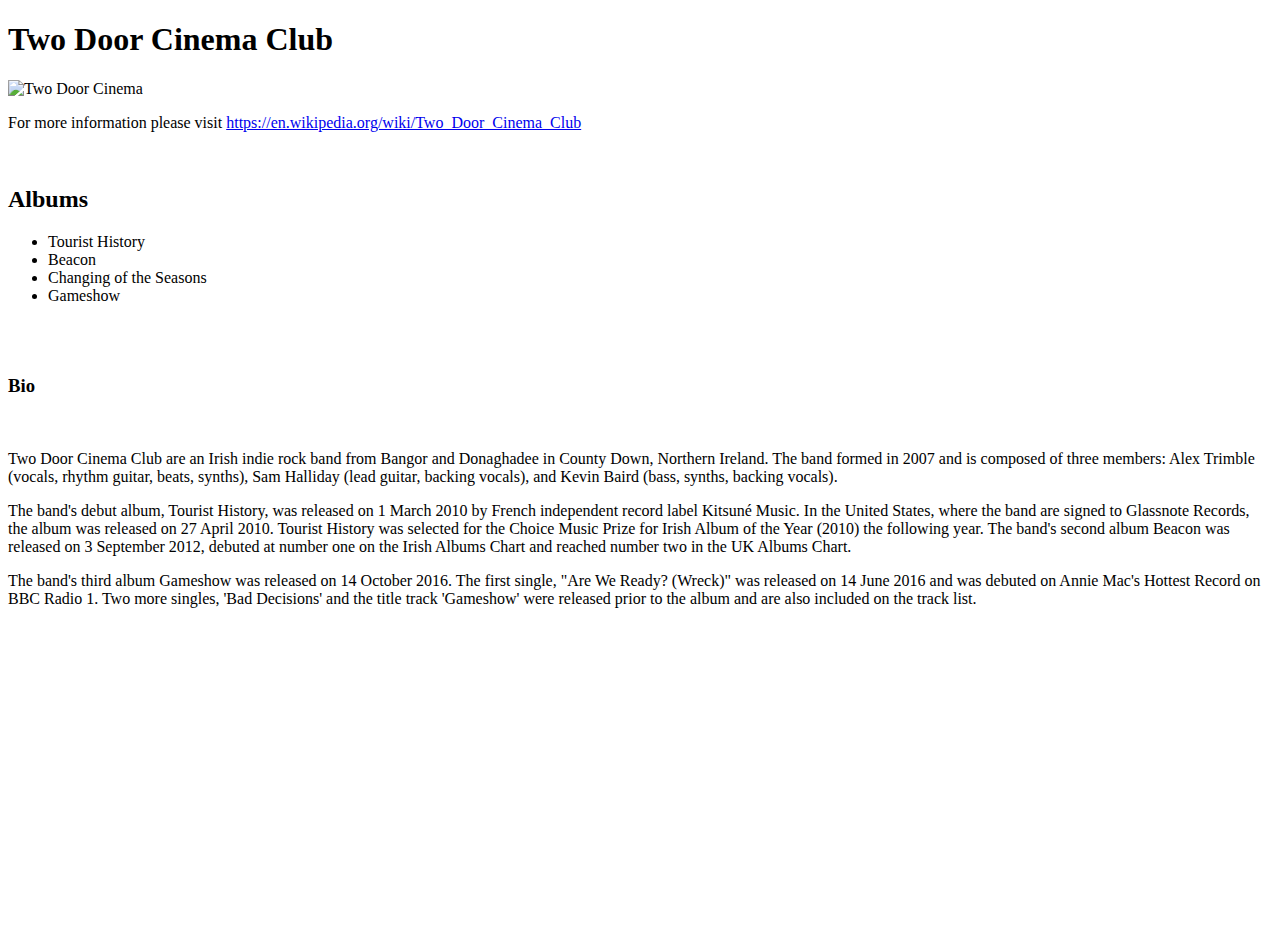
==== index.html @ 34ddbc22 "I added commit" ====
<!DOCTYPE html><html>
<head>
 

<title>Two Door Cinema Club</title>

</head>

<body>
    <h1> Two Door Cinema Club</h1>

    <img src="http://cps-static.rovicorp.com/3/JPG_500/MI0002/908/MI0002908601.jpg?partner=allrovi.com" alt="Two Door Cinema">
    
    <p>For more information please visit <a href="https://en.wikipedia.org/wiki/Two_Door_Cinema_Club"> https://en.wikipedia.org/wiki/Two_Door_Cinema_Club</a>
    </p>

<br>
        <h2>Albums</h2>
        <ul>
            <li>Tourist History</li>
            <li>Beacon</li>
            <li>Changing of the Seasons</li>
            <li>Gameshow</li>
        </ul>
<br><br>
    <h3>Bio</h3>
<br>
<p>Two Door Cinema Club are an Irish indie rock band from Bangor and Donaghadee in County Down, Northern Ireland. The band formed in 2007 and is composed of three members: Alex Trimble (vocals, rhythm guitar, beats, synths), Sam Halliday (lead guitar, backing vocals), and Kevin Baird (bass, synths, backing vocals).</p>
<p>
The band's debut album, Tourist History, was released on 1 March 2010 by French independent record label Kitsuné Music. In the United States, where the band are signed to Glassnote Records, the album was released on 27 April 2010. Tourist History was selected for the Choice Music Prize for Irish Album of the Year (2010) the following year.
The band's second album Beacon was released on 3 September 2012, debuted at number one on the Irish Albums Chart and reached number two in the UK Albums Chart.</p>
<p>
The band's third album Gameshow was released on 14 October 2016. The first single, "Are We Ready? (Wreck)" was released on 14 June 2016 and was debuted on Annie Mac's Hottest Record on BBC Radio 1. Two more singles, 'Bad Decisions' and the title track 'Gameshow' were released prior to the album and are also included on the track list.</p>

<iframe width="560" height="315" src="https://www.youtube.com/embed/Wxu02vp_Vm0" frameborder="0" allowfullscreen></iframe>

</body>
</html>
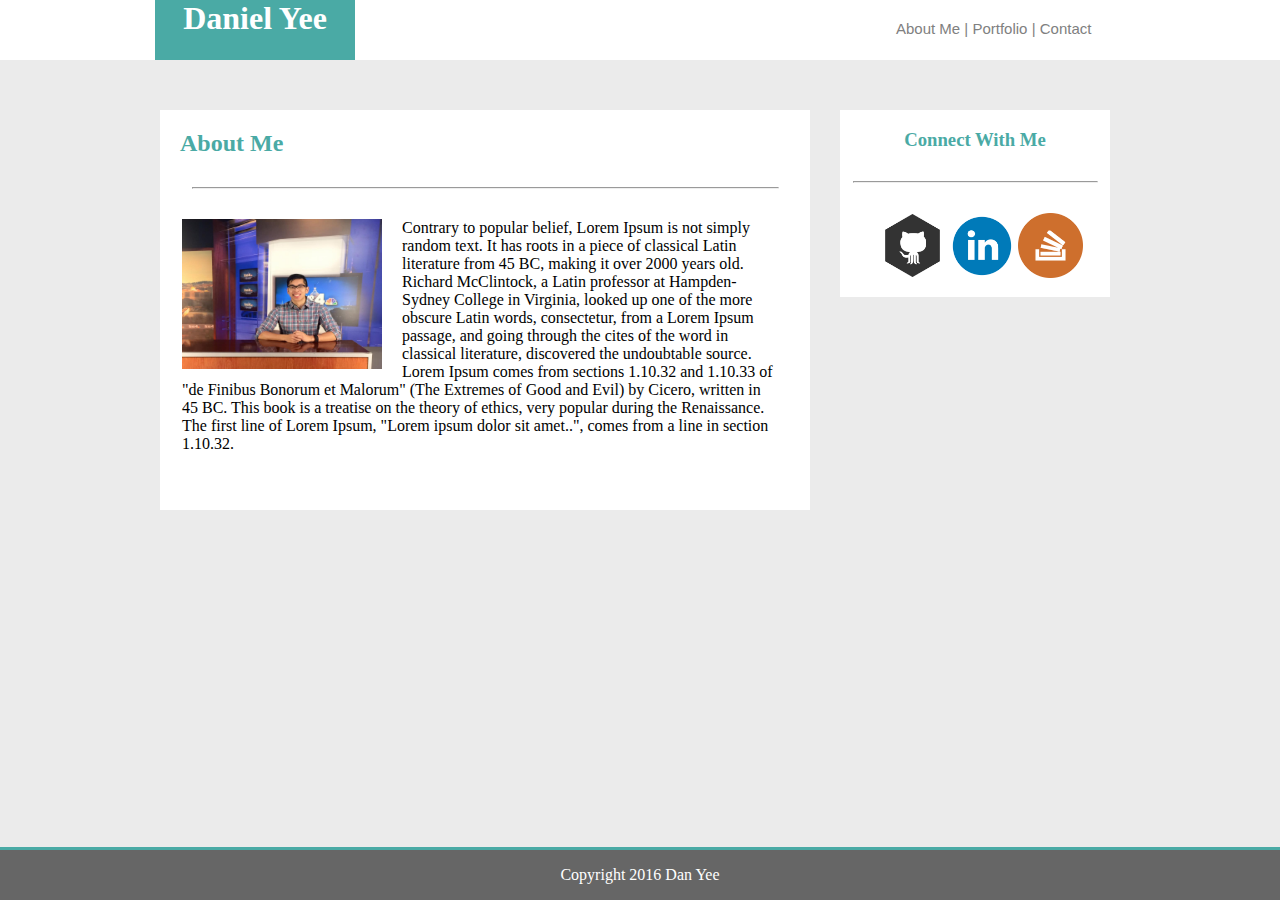
==== commit 2db2e002: "added everything" ====
--- a/index.html
+++ b/index.html
@@ -1,38 +1,173 @@
-<!DOCTYPE html><html>
+<!DOCTYPE html>
+<html lang="en-us">
+
 <head>
- 
+  <meta charset="UTF-8">
+  <title>1.2.9 Exercise</title>
 
-<title>Two Door Cinema Club</title>
+  <style>
+  body{
+    background-color: #ebebeb ;
+    margin: 0;
+    padding: 0;
 
+  }
+
+  h1{
+    background-color: #4aaaa5;
+    border-color: #cccccc;
+    margin: 0;
+    padding:30 30 30 30;
+    color: white;
+    font-family: 'Georgia', Times, Times New Roman, serif;
+    float: left;
+    height: 60px;
+    text-align: center;
+    width: 200px;
+    margin-left: 155px;
+  }
+  h2{
+    color: #4aaaa5;
+    margin-bottom: 30px;
+    padding:0 0 0 20px;
+    font-family: 'Georgia', Times, Times New Roman, serif;
+  }
+  h3{
+    color: #4aaaa5;
+    margin-bottom: 30px;
+    font-family:'Georgia', Times, Times New Roman, serif;
+    text-align: center;
+  }
+  li{
+    display: inline;
+  }
+.Header{
+    background: white;
+    height: 60px;
+
+
+  }
+.container{
+  width: 960px;
+  margin: 0 auto;
+}
+ul{
+  align-items: center;
+}
+
+
+.directory{
+  font-size: 15px;
+  font-family: 'Arial', 'Helvetica Neue', Helvetica, sans-serif;
+  width: 30%;
+  background-color: #ffffff;
+  padding-top: 20px;
+  float: right;
+  color: white;
+}
+a{
+  text-decoration: none;
+  color: grey;
+}
+.content{
+  margin-left: 22px;
+  margin-right: 32px;
+}
+
+.main-bio {
+   width: 650px;
+   float: left;
+   background: white;
+   height: 400px;
+   border-style: white;
+   margin-top: 50px;
+   margin-bottom: 100px;
+ }
+
+ .Connect {
+   width: 270px;
+   float: left;
+   background: white;
+   height: 187px;
+   border-style: white;
+   margin-left: 30px;
+   margin-top: 50px;
+
+}
+
+.bio-image{
+  margin-right: 20px;
+  width: 200px;
+  height:150px;
+  float: left;
+}
+
+footer{
+  background:#666666;
+  color: white;
+  position: fixed;
+  width: 100%;
+  bottom: 0;
+  text-align: center;
+  border: 25px 0 0 0;
+  border-color: #4aaaa5;
+  border-top-style: solid;
+}
+
+hr{
+  width: 90%;
+  margin-bottom: 30px;
+}
+
+  </style>
+
+  <!-- This critical line points your HTML to the CSS file. Notice the "relative" pathway  -->
+  <link rel="stylesheet" type="text/css" href="assets/style.css">
 </head>
 
 <body>
-    <h1> Two Door Cinema Club</h1>
+  <header>
+    <div class="Header">
 
-    <img src="http://cps-static.rovicorp.com/3/JPG_500/MI0002/908/MI0002908601.jpg?partner=allrovi.com" alt="Two Door Cinema">
-    
-    <p>For more information please visit <a href="https://en.wikipedia.org/wiki/Two_Door_Cinema_Club"> https://en.wikipedia.org/wiki/Two_Door_Cinema_Club</a>
-    </p>
+    <h1>Daniel Yee</h1>
+    <div class="directory">
+        <li><a href="index.html">About Me | </a></li>
+        <li><a href="portfolio.html">Portfolio | </a></li>
+        <li><a href="contact.html">Contact</a></li>
+      </ul>
+    </div>
+</div>
+  </header>
 
-<br>
-        <h2>Albums</h2>
-        <ul>
-            <li>Tourist History</li>
-            <li>Beacon</li>
-            <li>Changing of the Seasons</li>
-            <li>Gameshow</li>
-        </ul>
-<br><br>
-    <h3>Bio</h3>
-<br>
-<p>Two Door Cinema Club are an Irish indie rock band from Bangor and Donaghadee in County Down, Northern Ireland. The band formed in 2007 and is composed of three members: Alex Trimble (vocals, rhythm guitar, beats, synths), Sam Halliday (lead guitar, backing vocals), and Kevin Baird (bass, synths, backing vocals).</p>
-<p>
-The band's debut album, Tourist History, was released on 1 March 2010 by French independent record label Kitsuné Music. In the United States, where the band are signed to Glassnote Records, the album was released on 27 April 2010. Tourist History was selected for the Choice Music Prize for Irish Album of the Year (2010) the following year.
-The band's second album Beacon was released on 3 September 2012, debuted at number one on the Irish Albums Chart and reached number two in the UK Albums Chart.</p>
-<p>
-The band's third album Gameshow was released on 14 October 2016. The first single, "Are We Ready? (Wreck)" was released on 14 June 2016 and was debuted on Annie Mac's Hottest Record on BBC Radio 1. Two more singles, 'Bad Decisions' and the title track 'Gameshow' were released prior to the album and are also included on the track list.</p>
+  <div class="container">
 
-<iframe width="560" height="315" src="https://www.youtube.com/embed/Wxu02vp_Vm0" frameborder="0" allowfullscreen></iframe>
+    <div class="main-bio">
+
+      <h2>About Me</h2>
+      <hr>
+      <div class="content">
+
+      <img class="bio-image" src="assets\images\FB pic.jpg" alt="profile image">
+
+      <p>Contrary to popular belief, Lorem Ipsum is not simply random text. It has roots in a piece of classical Latin literature from 45 BC, making it over 2000 years old. Richard McClintock, a Latin professor at Hampden-Sydney College in Virginia, looked up one of the more obscure Latin words, consectetur, from a Lorem Ipsum passage, and going through the cites of the word in classical literature, discovered the undoubtable source. Lorem Ipsum comes from sections 1.10.32 and 1.10.33 of "de Finibus Bonorum et Malorum" (The Extremes of Good and Evil) by Cicero, written in 45 BC. This book is a treatise on the theory of ethics, very popular during the Renaissance. The first line of Lorem Ipsum, "Lorem ipsum dolor sit amet..", comes from a line in section 1.10.32.</p>
+
+</div>
+</div>
+
+    <div class="Connect">
+      <h3>Connect With Me</h3>
+      <hr>
+      <ul>
+        <li><a href="https://goo.gl/NWnBLF"> <img src="assets\images\github_six_color-128.png" alt="linkedin" style="width:65px; height: 65px"></a></li>
+        <li><a href="https://goo.gl/ewvvtd"><img src="assets\images\linkedin_circle_color-128.png" alt="github link" style="width:65px; height: 65px"></a></li>
+        <li><a href="https://goo.gl/3R8Ugy"><img src="assets\images\stackoverflow-128.png" alt="stackoverflow" style="width:65px; height: 65px"></a></li>
+      </ul>
+    </div>
+  </div>
+  <footer>
+    <p>Copyright 2016 Dan Yee</p>
+  </footer>
 
 </body>
+
 </html>
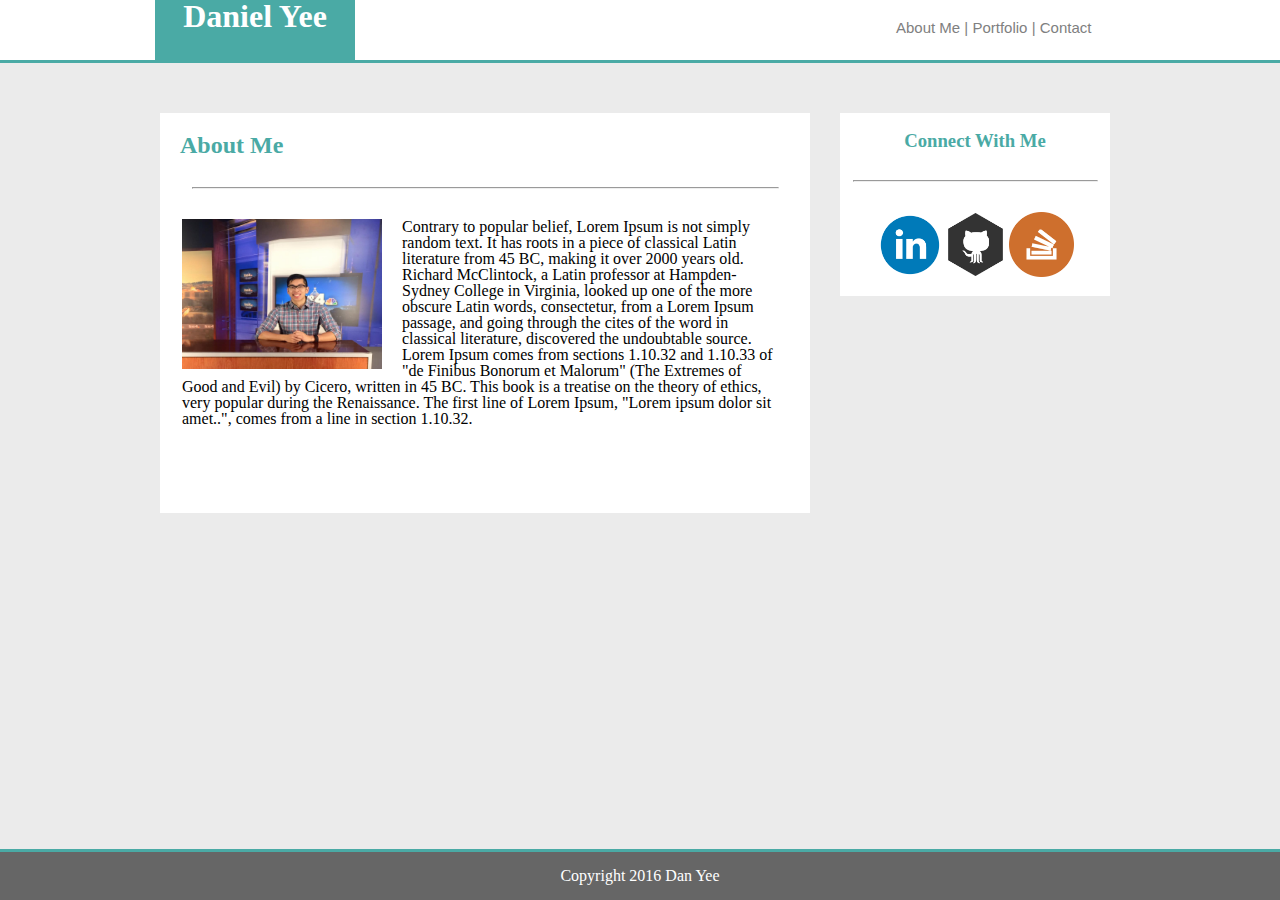
==== commit a7005e04: "Updated" ====
--- a/index.html
+++ b/index.html
@@ -5,138 +5,25 @@
   <meta charset="UTF-8">
   <title>1.2.9 Exercise</title>
 
-  <style>
-  body{
-    background-color: #ebebeb ;
-    margin: 0;
-    padding: 0;
-
-  }
-
-  h1{
-    background-color: #4aaaa5;
-    border-color: #cccccc;
-    margin: 0;
-    padding:30 30 30 30;
-    color: white;
-    font-family: 'Georgia', Times, Times New Roman, serif;
-    float: left;
-    height: 60px;
-    text-align: center;
-    width: 200px;
-    margin-left: 155px;
-  }
-  h2{
-    color: #4aaaa5;
-    margin-bottom: 30px;
-    padding:0 0 0 20px;
-    font-family: 'Georgia', Times, Times New Roman, serif;
-  }
-  h3{
-    color: #4aaaa5;
-    margin-bottom: 30px;
-    font-family:'Georgia', Times, Times New Roman, serif;
-    text-align: center;
-  }
-  li{
-    display: inline;
-  }
-.Header{
-    background: white;
-    height: 60px;
-
-
-  }
-.container{
-  width: 960px;
-  margin: 0 auto;
-}
-ul{
-  align-items: center;
-}
-
-
-.directory{
-  font-size: 15px;
-  font-family: 'Arial', 'Helvetica Neue', Helvetica, sans-serif;
-  width: 30%;
-  background-color: #ffffff;
-  padding-top: 20px;
-  float: right;
-  color: white;
-}
-a{
-  text-decoration: none;
-  color: grey;
-}
-.content{
-  margin-left: 22px;
-  margin-right: 32px;
-}
-
-.main-bio {
-   width: 650px;
-   float: left;
-   background: white;
-   height: 400px;
-   border-style: white;
-   margin-top: 50px;
-   margin-bottom: 100px;
- }
-
- .Connect {
-   width: 270px;
-   float: left;
-   background: white;
-   height: 187px;
-   border-style: white;
-   margin-left: 30px;
-   margin-top: 50px;
-
-}
-
-.bio-image{
-  margin-right: 20px;
-  width: 200px;
-  height:150px;
-  float: left;
-}
-
-footer{
-  background:#666666;
-  color: white;
-  position: fixed;
-  width: 100%;
-  bottom: 0;
-  text-align: center;
-  border: 25px 0 0 0;
-  border-color: #4aaaa5;
-  border-top-style: solid;
-}
-
-hr{
-  width: 90%;
-  margin-bottom: 30px;
-}
-
-  </style>
 
   <!-- This critical line points your HTML to the CSS file. Notice the "relative" pathway  -->
-  <link rel="stylesheet" type="text/css" href="assets/style.css">
+  <link rel="stylesheet" href="reset.css">
+  <link rel="stylesheet" type="text/css" href="assets/css/index.css">
 </head>
 
 <body>
   <header>
-    <div class="Header">
+
 
     <h1>Daniel Yee</h1>
-    <div class="directory">
-        <li><a href="index.html">About Me | </a></li>
-        <li><a href="portfolio.html">Portfolio | </a></li>
-        <li><a href="contact.html">Contact</a></li>
-      </ul>
-    </div>
-</div>
+    <nav>
+
+        <a href="index.html">About Me | </a></li>
+      <a href="portfolio2.html">Portfolio | </a></li>
+        <a href="contact.html">Contact</a></li>
+
+    </nav>
+
   </header>
 
   <div class="container">
@@ -158,8 +45,8 @@
       <h3>Connect With Me</h3>
       <hr>
       <ul>
-        <li><a href="https://goo.gl/NWnBLF"> <img src="assets\images\github_six_color-128.png" alt="linkedin" style="width:65px; height: 65px"></a></li>
         <li><a href="https://goo.gl/ewvvtd"><img src="assets\images\linkedin_circle_color-128.png" alt="github link" style="width:65px; height: 65px"></a></li>
+        <li><a href="https://goo.gl/NWnBLF"><img src="assets\images\github_six_color-128.png" alt="linkedin" style="width:65px; height: 65px"></a></li>
         <li><a href="https://goo.gl/3R8Ugy"><img src="assets\images\stackoverflow-128.png" alt="stackoverflow" style="width:65px; height: 65px"></a></li>
       </ul>
     </div>
--- a/assets/css/index.css
+++ b/assets/css/index.css
@@ -0,0 +1,109 @@
+
+body{
+  background-color: #ebebeb ;
+  margin: 0;
+  padding: 0;
+
+}
+
+h1{
+  background-color: #4aaaa5;
+  border-color: #cccccc;
+  margin: 0;
+  color: white;
+  font-family: 'Georgia', Times, Times New Roman, serif;
+  float: left;
+  height: 60px;
+  text-align: center;
+  width: 200px;
+  margin-left: 155px;
+}
+h2{
+  color: #4aaaa5;
+  margin-bottom: 30px;
+  padding:0 0 0 20px;
+  font-family: 'Georgia', Times, Times New Roman, serif;
+}
+h3{
+  color: #4aaaa5;
+  margin-bottom: 30px;
+  font-family:'Georgia', Times, Times New Roman, serif;
+  text-align: center;
+}
+li{
+  display: inline;
+  margin-left:-3px;
+}
+Header{
+    background: white;
+    height: 60px;
+    border-bottom-style: solid;
+    border-color: #4aaaa5;
+  }
+.container{
+width: 960px;
+margin: 0 auto;
+}
+ul{
+align-items: center;
+}
+
+
+nav{
+font-size: 15px;
+font-family: 'Arial', 'Helvetica Neue', Helvetica, sans-serif;
+width: 30%;
+background-color: #ffffff;
+padding-top: 20px;
+float: right;
+color: white;
+}
+a{
+text-decoration: none;
+color: grey;
+}
+.content{
+margin-left: 22px;
+margin-right: 32px;
+}
+
+.main-bio {
+ width: 650px;
+ float: left;
+ background: white;
+ height: 400px;
+ border-style: white;
+ margin-top: 50px;
+ margin-bottom: 100px;
+}
+
+.Connect {
+  width: 270px;
+  float: left;
+  background: white;
+  margin-left: 30px;
+  margin-top: 50px;
+}
+
+.bio-image{
+margin-right: 20px;
+width: 200px;
+height:150px;
+float: left;
+}
+
+footer{
+background:#666666;
+color: white;
+position: fixed;
+width: 100%;
+bottom: 0;
+text-align: center;
+border-color: #4aaaa5;
+border-top-style: solid;
+}
+
+hr{
+width: 90%;
+margin-bottom: 30px;
+}
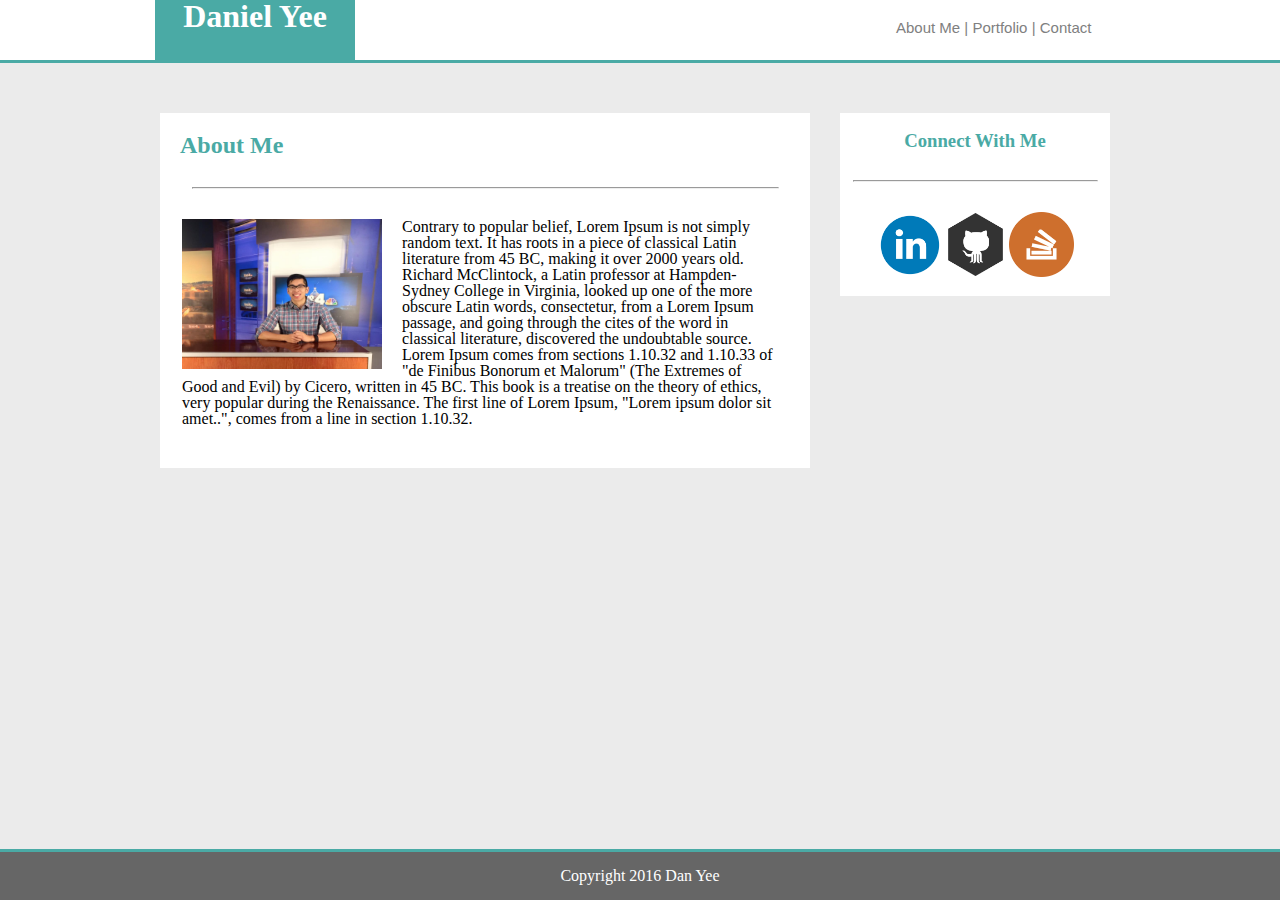
==== commit b666f00f: "edit" ====
--- a/index.html
+++ b/index.html
@@ -7,8 +7,8 @@
 
 
   <!-- This critical line points your HTML to the CSS file. Notice the "relative" pathway  -->
-  <link rel="stylesheet" href="reset.css">
-  <link rel="stylesheet" type="text/css" href="assets/css/index.css">
+  <link rel="stylesheet" href="assets/css/reset.css">
+  <link rel="stylesheet" type="text/css" href="assets/css/style.css">
 </head>
 
 <body>
@@ -28,13 +28,13 @@
 
   <div class="container">
 
-    <div class="main-bio">
+    <div class="box-set">
 
       <h2>About Me</h2>
       <hr>
       <div class="content">
 
-      <img class="bio-image" src="assets\images\FB pic.jpg" alt="profile image">
+      <img class="bio-image" src="assets/images/FB pic.jpg" alt="profile image">
 
       <p>Contrary to popular belief, Lorem Ipsum is not simply random text. It has roots in a piece of classical Latin literature from 45 BC, making it over 2000 years old. Richard McClintock, a Latin professor at Hampden-Sydney College in Virginia, looked up one of the more obscure Latin words, consectetur, from a Lorem Ipsum passage, and going through the cites of the word in classical literature, discovered the undoubtable source. Lorem Ipsum comes from sections 1.10.32 and 1.10.33 of "de Finibus Bonorum et Malorum" (The Extremes of Good and Evil) by Cicero, written in 45 BC. This book is a treatise on the theory of ethics, very popular during the Renaissance. The first line of Lorem Ipsum, "Lorem ipsum dolor sit amet..", comes from a line in section 1.10.32.</p>
 
@@ -45,9 +45,9 @@
       <h3>Connect With Me</h3>
       <hr>
       <ul>
-        <li><a href="https://goo.gl/ewvvtd"><img src="assets\images\linkedin_circle_color-128.png" alt="github link" style="width:65px; height: 65px"></a></li>
-        <li><a href="https://goo.gl/NWnBLF"><img src="assets\images\github_six_color-128.png" alt="linkedin" style="width:65px; height: 65px"></a></li>
-        <li><a href="https://goo.gl/3R8Ugy"><img src="assets\images\stackoverflow-128.png" alt="stackoverflow" style="width:65px; height: 65px"></a></li>
+        <li><a href="https://goo.gl/ewvvtd"><img src="assets/images/linkedin_circle_color-128.png" alt="github link" style="width:65px; height: 65px"></a></li>
+        <li><a href="https://goo.gl/NWnBLF"><img src="assets/images/github_six_color-128.png" alt="linkedin" style="width:65px; height: 65px"></a></li>
+        <li><a href="https://goo.gl/3R8Ugy"><img src="assets/images/stackoverflow-128.png" alt="stackoverflow" style="width:65px; height: 65px"></a></li>
       </ul>
     </div>
   </div>
--- a/assets/css/style.css
+++ b/assets/css/style.css
@@ -0,0 +1,173 @@
+
+body{
+  background-color: #ebebeb ;
+  margin: 0;
+  padding: 0;
+
+}
+
+h1{
+  background-color: #4aaaa5;
+  border-color: #cccccc;
+  margin: 0;
+  color: white;
+  font-family: 'Georgia', Times, Times New Roman, serif;
+  float: left;
+  height: 60px;
+  text-align: center;
+  width: 200px;
+  margin-left: 155px;
+}
+h2{
+  color: #4aaaa5;
+  margin-bottom: 30px;
+  padding:0 0 0 20px;
+  font-family: 'Georgia', Times, Times New Roman, serif;
+}
+h3{
+  color: #4aaaa5;
+  margin-bottom: 30px;
+  font-family:'Georgia', Times, Times New Roman, serif;
+  text-align: center;
+}
+li{
+  display: inline;
+  margin-left:-3px;
+}
+Header{
+    background: white;
+    height: 60px;
+    border-bottom-style: solid;
+    border-color: #4aaaa5;
+  }
+.container{
+width: 960px;
+margin: 0 auto;
+}
+ul{
+align-items: center;
+}
+
+
+.Connect {
+  width: 270px;
+  float: left;
+  background: white;
+  margin-left: 30px;
+  margin-top: 50px;
+}
+
+.bio-image{
+margin-right: 20px;
+width: 200px;
+height:150px;
+float: left;
+}
+
+
+nav{
+font-size: 15px;
+font-family: 'Arial', 'Helvetica Neue', Helvetica, sans-serif;
+width: 30%;
+background-color: #ffffff;
+padding-top: 20px;
+float: right;
+color: white;
+}
+a{
+text-decoration: none;
+color: grey;
+}
+.content{
+margin-left: 22px;
+margin-right: 32px;
+}
+
+.main-bio {
+ width: 650px;
+ float: left;
+ background: white;
+ height: 400px;
+ margin-top: 50px;
+ margin-bottom: 100px;
+}
+
+.box-set {
+ position: relative;
+ width: 650px;
+ float: left;
+ background: white;
+ margin-bottom: 100px;
+ padding-bottom: 25px;
+  margin-top: 50px;
+}
+
+.box{
+position: absolute;
+}
+
+
+.portfolio {
+    float: left;
+    margin: 0 27px;
+    text-align: center;
+    position: relative;
+}
+.portfolio img {
+    opacity: .7;
+}
+.label {
+    position: relative;
+    top: -50px;
+    background-color: #4AAAA5;
+    padding: 10px 0;
+    color: #FFF;
+    font-family: Georgia, Times, "Times New Roman", serif;
+    letter-spacing: .05em;
+    font-size: 18px;
+}
+
+
+
+nav{
+font-size: 15px;
+font-family: 'Arial', 'Helvetica Neue', Helvetica, sans-serif;
+width: 30%;
+background-color: #ffffff;
+padding-top: 20px;
+float: right;
+color: white;
+}
+
+
+footer{
+background:#666666;
+color: white;
+position: fixed;
+width: 100%;
+bottom: 0;
+text-align: center;
+border-color: #4aaaa5;
+border-top-style: solid;
+}
+
+hr{
+width: 90%;
+margin-bottom: 30px;
+}
+input[type=text], select, textare{
+width: 100%;
+padding: 12px;
+border: 1px solid #ccc;
+box-sizing: border-box;
+margin-top: 6px;
+margin-bottom: 16px;
+font-family: 'Arial', 'Helvetica Neue', Helvetica, sans-serif;
+}
+
+input[type=submit] {
+background-color:#4aaaa5;
+color: white;
+padding: 12px 20px;
+border: none;
+}
